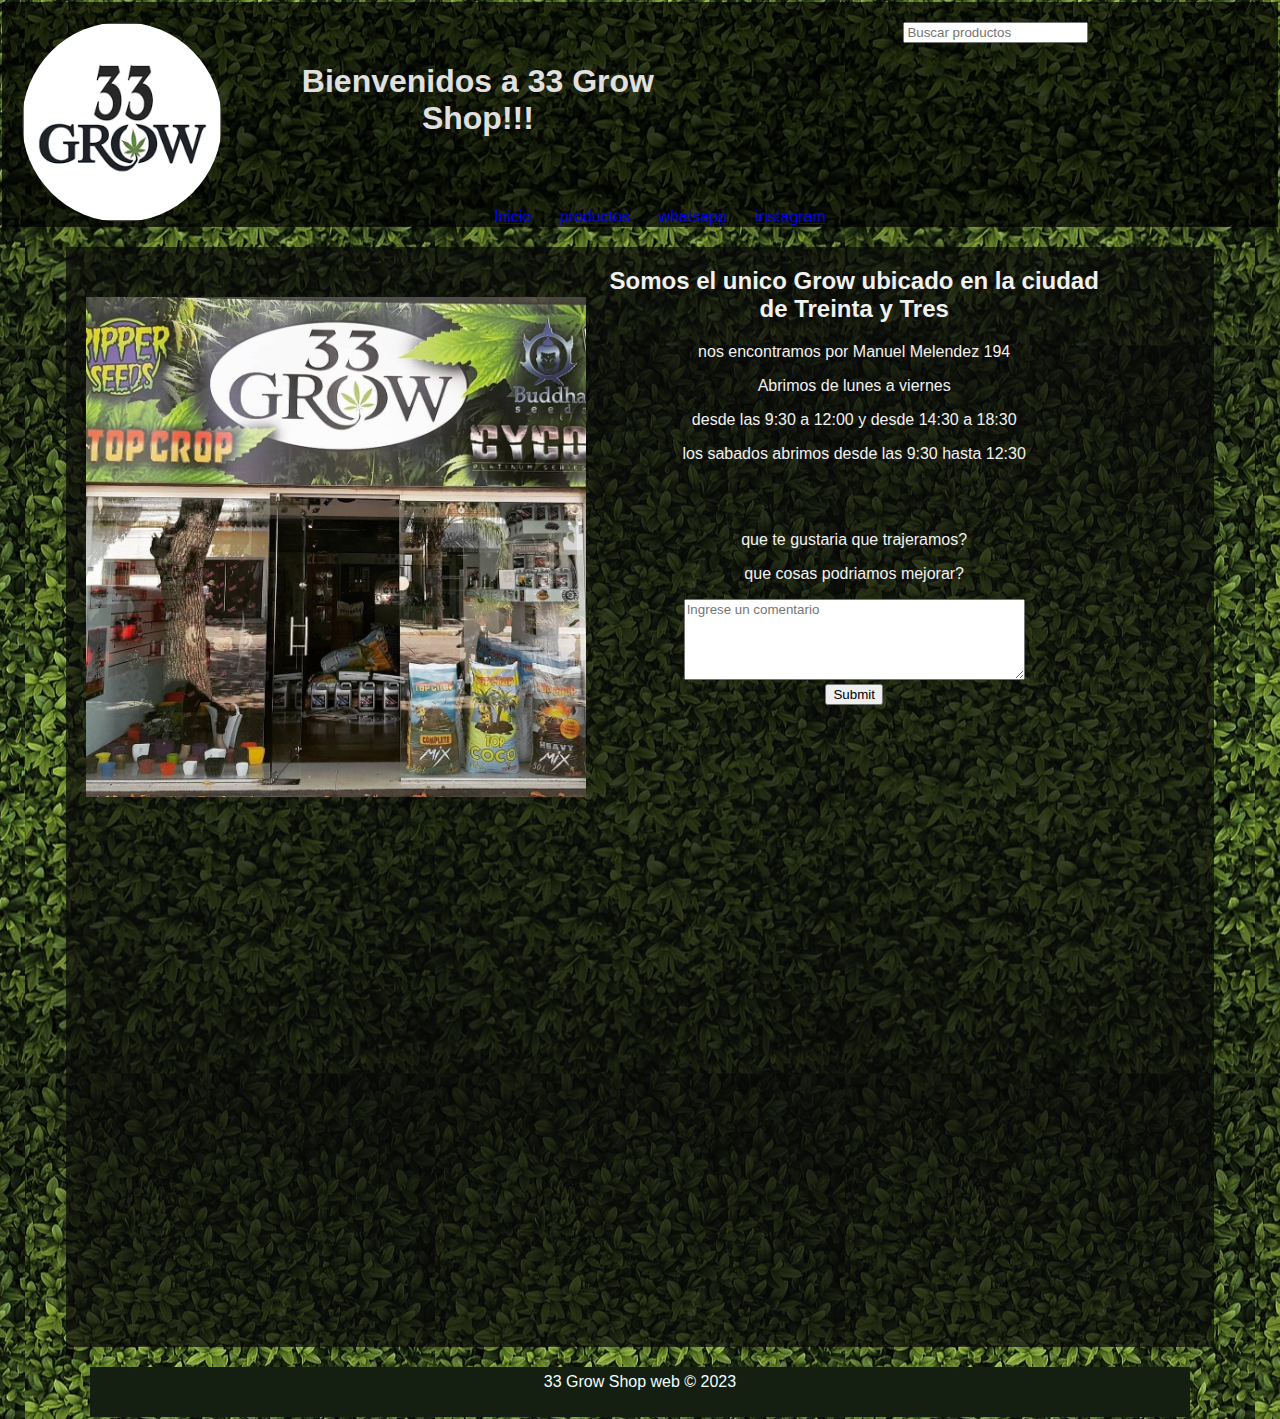
==== index.html @ 30977419 "Html1.0" ====
<!DOCTYPE html>
   
 <html>

   <head> 
     <title>33 Grow </title>
     <link rel="stylesheet" href="estilos.css">
  </head>
    <body>

  <header id="contenedor-cabezal">
    <img src="33growlogo.png" width="200" height="200" id="imagen"/>
        <h1 id="titulo"> Bienvenidos a 33 Grow Shop!!!</h1>
        <form id="buscador">
          <input id="Buscadorsin" name="Productos" placeholder="Buscar productos"
        </form>
    </header>

 <header id="contenedor-enlaces">
        <nav>
          <ul>
            <li><a href="index.html">Inicio</a></li>
            <li><a href="Productos.html">productos</a></li>
            <li><a target="_blank" href="https://wa.me/59899905371">whatsapp</a></li>
            <li><a target="_blank" href="https://www.instagram.com/33growshop/">instagram</a></li>
          </ul>
        </nav>
    </header>


 <div id="containerPresentacion">
  
  <div class="contenedoranimacion">
    <img src="local2.jpeg" width="500" height="500"/>
    <img class="imagen_" src="local1.jpeg" width="500" height="500"/>
</div>
  
    <div id="presentacionletra">
      <article>

        <h2>Somos el unico Grow ubicado en la ciudad de Treinta y Tres</h2>
        <p>nos encontramos por Manuel Melendez 194</p>
      </article>
    
      <article>
        <P>Abrimos de lunes a viernes</P>
        <p>desde las 9:30 a 12:00 y desde 14:30 a 18:30</p>
		    <p> los sabados abrimos desde las 9:30 hasta 12:30</p>
      </article>
      <br>
    <br>
      <div id="Opiniones">
        <form>
      <p>que te gustaria que trajeramos?</p>
      <p>que cosas podriamos mejorar?</p>
      <textarea  rows="5" cols="40" id="opiniones" placeholder="Ingrese un comentario" name="opiniones"></textarea>
      <br>
      <input type="submit"/>
    </form>
    </div>
    </div>

    </section>
  </div>

  


  <footer>
      33 Grow Shop web &copy; 2023
   </footer>
  
</body>

</html>
---- estilos.css ----
*{
font-family: 'Franklin Gothic Medium', 'Arial Narrow', Arial, sans-serif;
}




body {
    margin: 2px;
    background: url('fondohojas.jpg') center; 
    justify-content: center;
}

#contenedor-cabezal {
    display: flex;
    align-items: right; 
	justify-content: right;
	background-color: rgba(0, 0, 0, 0.705);
    padding: 20px;
	height: 130px;
	margin-top: 0%;
	
}

#titulo{
	color: rgb(224, 224, 224);
    align-items: center;
    padding: 20px;
	width: 90%;
	height: 10%;
    justify-content: center;
    text-align: center;
	
	
}
#imagen {
    display: block;
    color: rgb(224, 224, 224);
    text-align: left;
	border-radius: 100%;
}

#buscador{
    display: block;
    text-align: center;
	margin-top: 0%;
    width: 100%;
}

#contenedor-enlaces {
    height: 15px;
    text-align: center; 
	background-color: rgba(0, 0, 0, 0.705);
    padding: 20px;
	margin-bottom: 10px;
	
}
nav ul li {
    display: inline;
	list-style: none;
    margin: 2px;
	justify-content: center;
	padding: 10px;
	margin-bottom: 10px;

	
}



#containerPresentacion{
	display: flex;
    margin: 20px auto;
    min-height: 1100px;
    width: 90%;
    background-color: rgba(8, 8, 8, 0.705);
}


#imagenPresentacion {
	display: block;
	padding: 10px;
    
}
.contenedoranimacion {
	position: relative;
	height: 290px;
	width: 290px;
	margin: 50px 20px;
	float: left;
  }
  
  .contenedoranimacion img {
	position: absolute;
	transition: opacity 1.5s ease-in-out;
  }
  
  .contenedoranimacion img.imagen_:hover {
	opacity: 0;
  }

#presentacionletra{
	margin-left: 200px;
   text-align: center;
	color: rgb(241, 241, 241);
	width: 45%;
	
   
}
#Opiniones {
	display: block;
	text-align: bottom;

}


footer {
	
    background-color: rgb(20, 31, 18);
    text-align: center;
    height: 50px;
	width: 1100px;
	margin: 0 auto;
    line-height: 30px;
	color: azure;
}
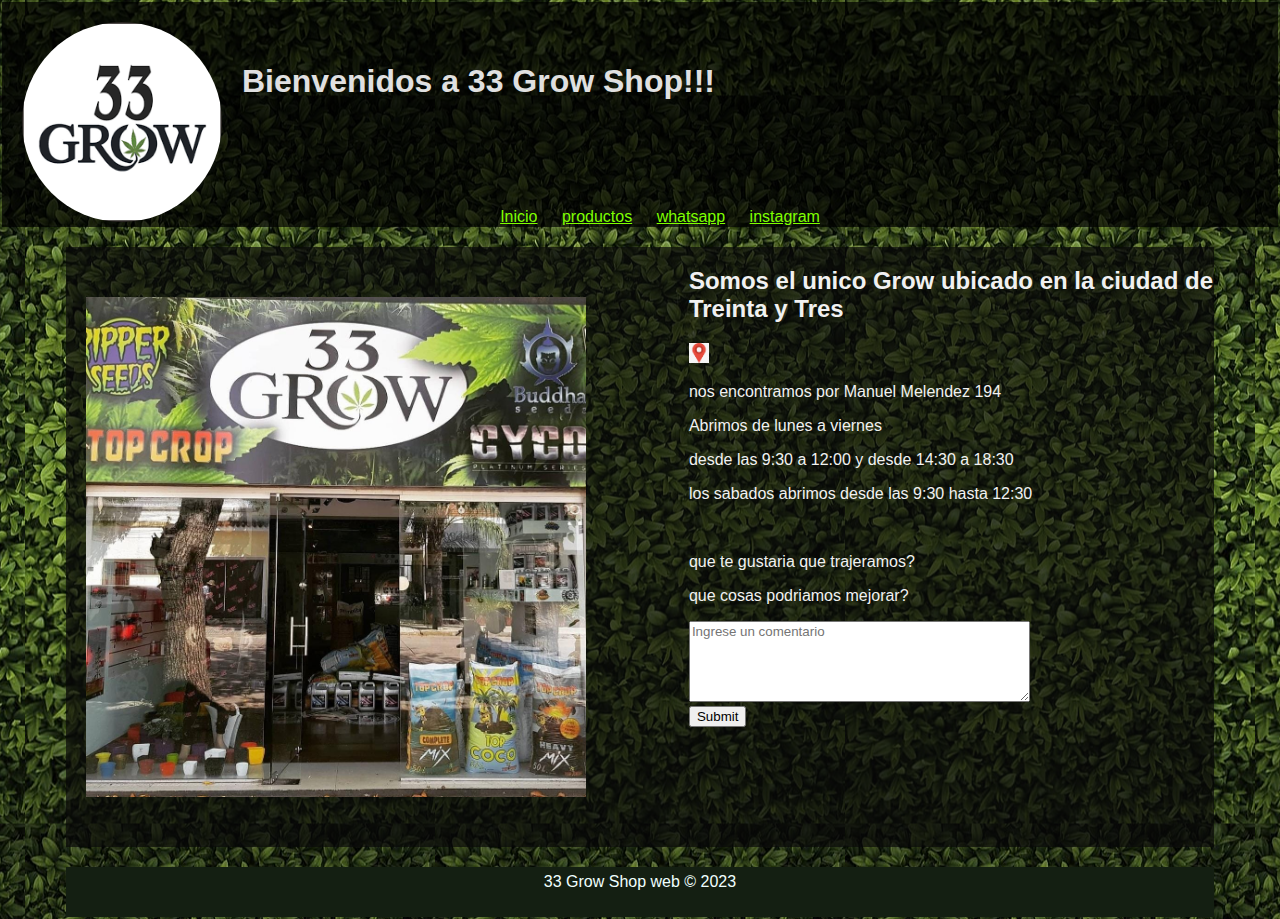
==== commit c4553113: "https://github.com/Danysita/intento_Html" ====
--- a/index.html
+++ b/index.html
@@ -6,40 +6,36 @@
      <title>33 Grow </title>
      <link rel="stylesheet" href="estilos.css">
   </head>
-    <body>
+  <body>
 
-  <header id="contenedor-cabezal">
-    <img src="33growlogo.png" width="200" height="200" id="imagen"/>
-        <h1 id="titulo"> Bienvenidos a 33 Grow Shop!!!</h1>
-        <form id="buscador">
-          <input id="Buscadorsin" name="Productos" placeholder="Buscar productos"
-        </form>
+    <header id="contenedor-cabezal">
+       <img src="logos/33growlogo.png" width="200" height="200" id="Logo"/>
+      <h1 id="titulo"> Bienvenidos a 33 Grow Shop!!!</h1>
     </header>
 
  <header id="contenedor-enlaces">
         <nav>
           <ul>
-            <li><a href="index.html">Inicio</a></li>
-            <li><a href="Productos.html">productos</a></li>
-            <li><a target="_blank" href="https://wa.me/59899905371">whatsapp</a></li>
-            <li><a target="_blank" href="https://www.instagram.com/33growshop/">instagram</a></li>
+            <li><a href="index.html" style="color: chartreuse;">Inicio</a></li>
+            <li><a href="Productos.html" style="color: chartreuse;">productos</a></li>
+            <li><a target="_blank" href="https://wa.me/59899905371" style="color: chartreuse;">whatsapp</a></li>
+            <li><a target="_blank" href="https://www.instagram.com/33growshop/" style="color: chartreuse;">instagram</a></li>
           </ul>
         </nav>
     </header>
 
 
- <div id="containerPresentacion">
+ <div id="contenedorPresentacion">
   
-  <div class="contenedoranimacion">
-    <img src="local2.jpeg" width="500" height="500"/>
-    <img class="imagen_" src="local1.jpeg" width="500" height="500"/>
-</div>
+  <div class="contenedorimagen">
+    <img src="imginicio/local2.jpeg" width="500" height="500"/>
+    <img class="imagencontenido" src="imginicio/local1.jpeg" width="500" height="500"/>
+  </div>
   
     <div id="presentacionletra">
       <article>
-
         <h2>Somos el unico Grow ubicado en la ciudad de Treinta y Tres</h2>
-        <p>nos encontramos por Manuel Melendez 194</p>
+        <img src="logos/ubicacion.png" width="20px" height="20px"/> <p>nos encontramos por Manuel Melendez 194</p>
       </article>
     
       <article>
@@ -47,18 +43,19 @@
         <p>desde las 9:30 a 12:00 y desde 14:30 a 18:30</p>
 		    <p> los sabados abrimos desde las 9:30 hasta 12:30</p>
       </article>
+
       <br>
-    <br>
-      <div id="Opiniones">
-        <form>
-      <p>que te gustaria que trajeramos?</p>
-      <p>que cosas podriamos mejorar?</p>
-      <textarea  rows="5" cols="40" id="opiniones" placeholder="Ingrese un comentario" name="opiniones"></textarea>
-      <br>
-      <input type="submit"/>
-    </form>
-    </div>
-    </div>
+    
+   <div id="Opiniones">
+    <form>
+       <p>que te gustaria que trajeramos?</p>
+       <p>que cosas podriamos mejorar?</p>
+       <textarea  rows="5" cols="40" id="opiniones" placeholder="Ingrese un comentario" name="opiniones"></textarea>
+       <br>
+       <input type="submit"/>
+  </form>
+  </div>
+  </div>
 
     </section>
   </div>
--- a/estilos.css
+++ b/estilos.css
@@ -1,9 +1,7 @@
+
 *{
-font-family: 'Franklin Gothic Medium', 'Arial Narrow', Arial, sans-serif;
+    font-family: 'Franklin Gothic Medium', 'Arial Narrow', Arial, sans-serif;
 }
-
-
-
 
 body {
     margin: 2px;
@@ -11,14 +9,12 @@
     justify-content: center;
 }
 
-#contenedor-cabezal {
+#contenedor-cabezal{
     display: flex;
-    align-items: right; 
-	justify-content: right;
 	background-color: rgba(0, 0, 0, 0.705);
     padding: 20px;
 	height: 130px;
-	margin-top: 0%;
+
 	
 }
 
@@ -26,25 +22,14 @@
 	color: rgb(224, 224, 224);
     align-items: center;
     padding: 20px;
-	width: 90%;
 	height: 10%;
-    justify-content: center;
-    text-align: center;
-	
-	
 }
-#imagen {
+
+#Logo{
     display: block;
     color: rgb(224, 224, 224);
     text-align: left;
-	border-radius: 100%;
-}
-
-#buscador{
-    display: block;
-    text-align: center;
-	margin-top: 0%;
-    width: 100%;
+	border-radius: 50%;
 }
 
 #contenedor-enlaces {
@@ -52,26 +37,19 @@
     text-align: center; 
 	background-color: rgba(0, 0, 0, 0.705);
     padding: 20px;
-	margin-bottom: 10px;
-	
 }
+
 nav ul li {
     display: inline;
 	list-style: none;
-    margin: 2px;
-	justify-content: center;
+    margin-bottom: 2px;
 	padding: 10px;
-	margin-bottom: 10px;
-
-	
 }
 
-
-
-#containerPresentacion{
+#contenedorPresentacion{
 	display: flex;
     margin: 20px auto;
-    min-height: 1100px;
+    min-height: 100%;
     width: 90%;
     background-color: rgba(8, 8, 8, 0.705);
 }
@@ -79,48 +57,44 @@
 
 #imagenPresentacion {
 	display: block;
-	padding: 10px;
-    
+	padding: 10px;   
 }
-.contenedoranimacion {
+
+.contenedorimagen {
 	position: relative;
-	height: 290px;
-	width: 290px;
+	height: 500px;
+	width: 500px;
 	margin: 50px 20px;
 	float: left;
   }
   
-  .contenedoranimacion img {
+  .contenedorimagen img {
 	position: absolute;
 	transition: opacity 1.5s ease-in-out;
   }
   
-  .contenedoranimacion img.imagen_:hover {
+  .contenedorimagen img .imagencontenido:hover {
 	opacity: 0;
   }
 
 #presentacionletra{
 	margin-left: 200px;
-   text-align: center;
-	color: rgb(241, 241, 241);
-	width: 45%;
-	
-   
+    text-align: left;
+	color: rgb(241, 241, 241); 
 }
+
 #Opiniones {
 	display: block;
-	text-align: bottom;
-
+       
 }
-
 
 footer {
 	
     background-color: rgb(20, 31, 18);
     text-align: center;
     height: 50px;
-	width: 1100px;
-	margin: 0 auto;
+	width: 90%;
+	margin-left: 5%;
     line-height: 30px;
 	color: azure;
 }
